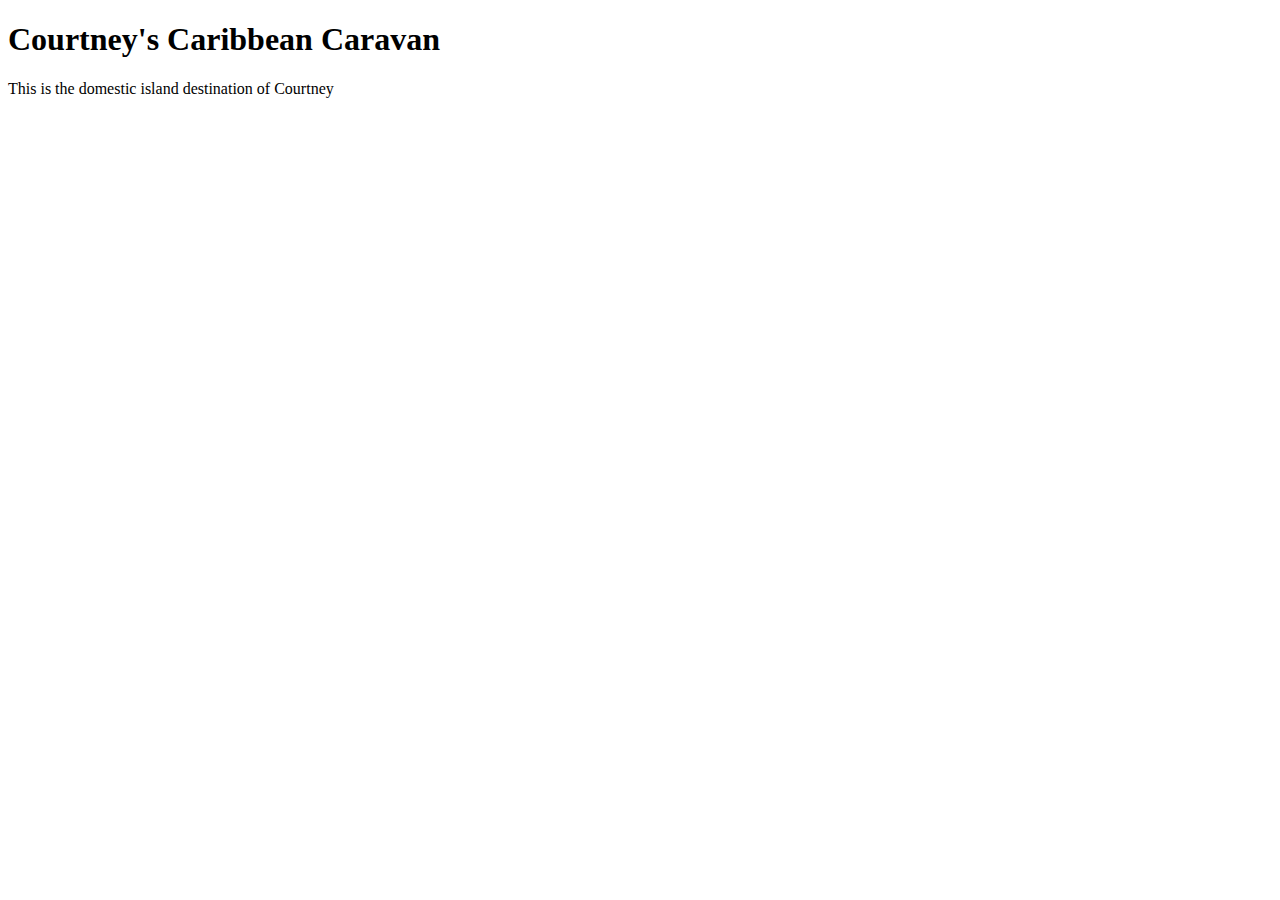
==== Unit_1/index.html @ 030bea42 "Syncing my new repositor" ====
<!DOCTYPE html>
<!DOCTYPE html>
<html>
<head>
	<title>Courtney's Caribbean Caravan</title>
	<link rel="stylesheet" type="text/css" href="css/style.css">
</head>
<body>
<h1>Courtney's Caribbean Caravan</h1>
<p>This is the domestic island destination of Courtney</p>
</body>
</html>
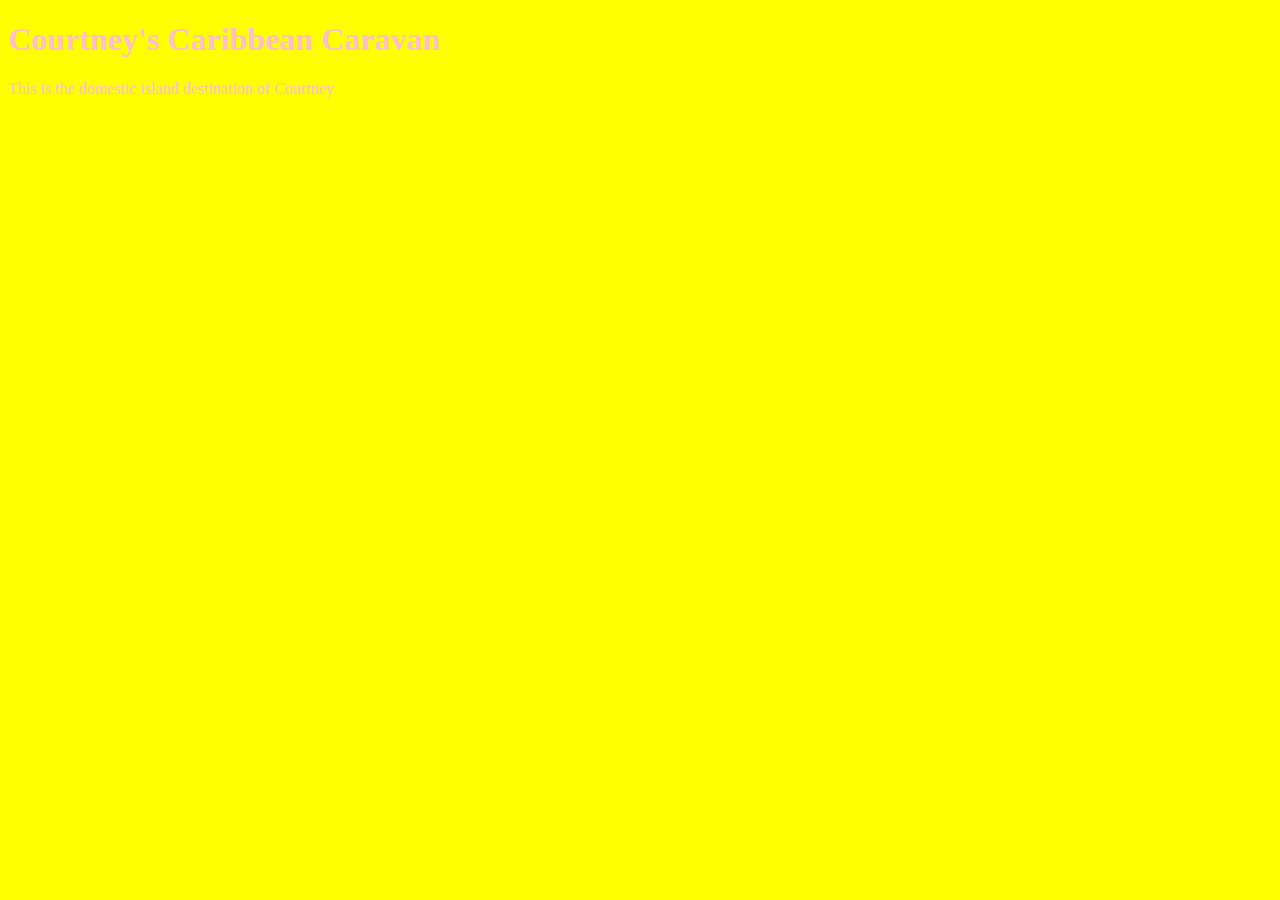
==== commit 6bdd853a: "Updated CSS code" ====
--- a/Unit_1/index.html
+++ b/Unit_1/index.html
@@ -3,7 +3,7 @@
 <html>
 <head>
 	<title>Courtney's Caribbean Caravan</title>
-	<link rel="stylesheet" type="text/css" href="css/style.css">
+	<link rel="stylesheet" type="text/css" href="CSS/style.css">
 </head>
 <body>
 <h1>Courtney's Caribbean Caravan</h1>
--- a/Unit_1/CSS/style.css
+++ b/Unit_1/CSS/style.css
@@ -0,0 +1,2 @@
+body {background-color: yellow}
+h1, p {color: pink}